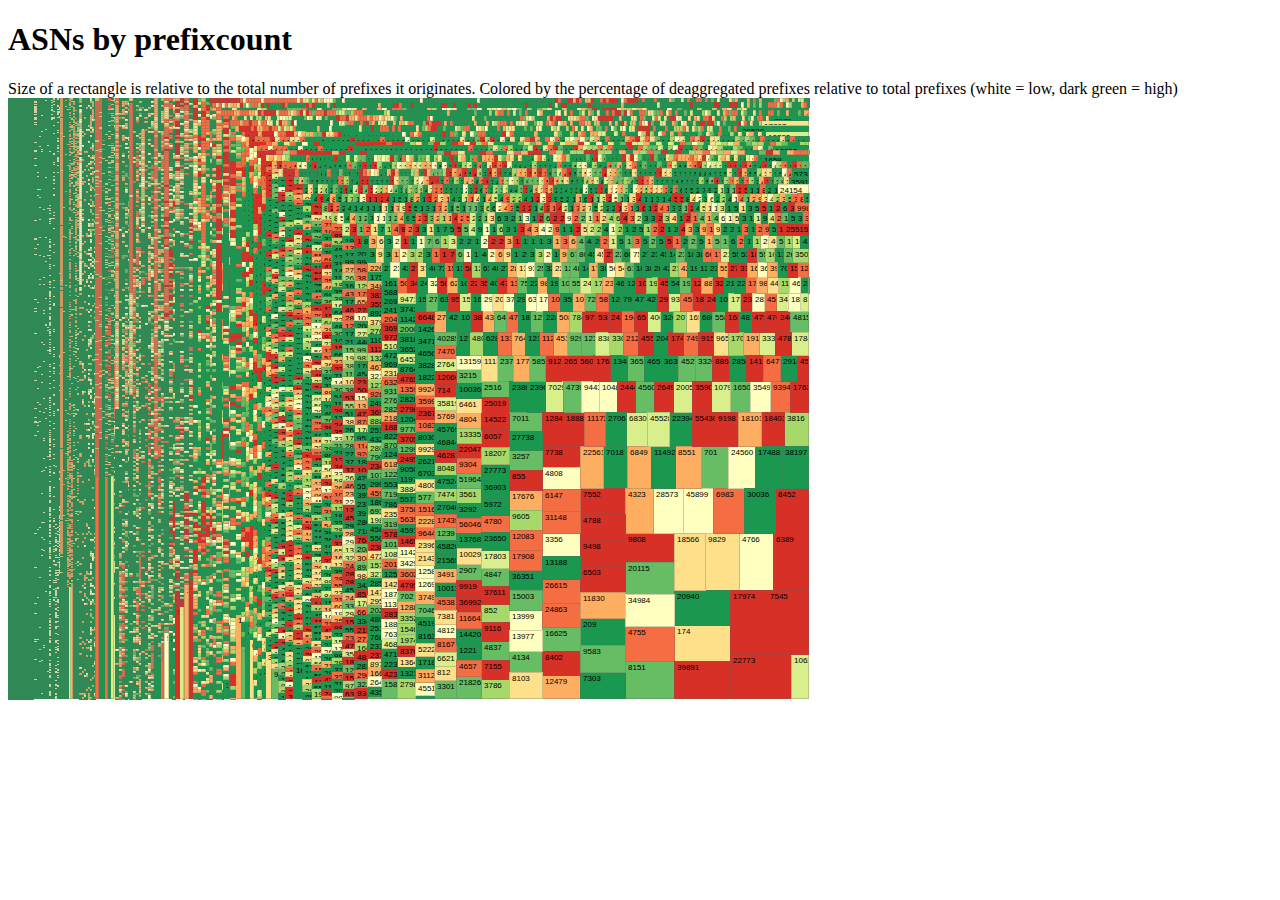
==== pfxcount/index.html @ 5225ae2b "rename/consistency" ====
<!DOCTYPE html>
<html>
  <head>
    <meta http-equiv="Content-Type" content="text/html;charset=utf-8">
    <title>Treemap</title>
    <script type="text/javascript" src="d3.v2.min.js"></script>
    <script type="text/javascript" src="colorbrewer.js"></script>
    <link type="text/css" rel="stylesheet" href="treemap.css"/>
  </head>
  <body>
    <h1>ASNs by prefixcount</h1>
    Size of a rectangle is relative to the total number of prefixes it originates.
    Colored by the percentage of deaggregated prefixes relative to total prefixes (white = low, dark green = high)
    <div id="chart"></div>
    <script type="text/javascript" src="treemap-pfxcount.js"></script>
  </body>
</html>
---- pfxcount/treemap.css ----
.cell {
  border: solid 0.5px rgb(255, 255, 255);
  border: solid 0.5px rgba(100, 100, 100, .3);
  font: 8px sans-serif;
  line-height: 12px;
  overflow: hidden;
  position: absolute;
  text-indent: 2px;
}
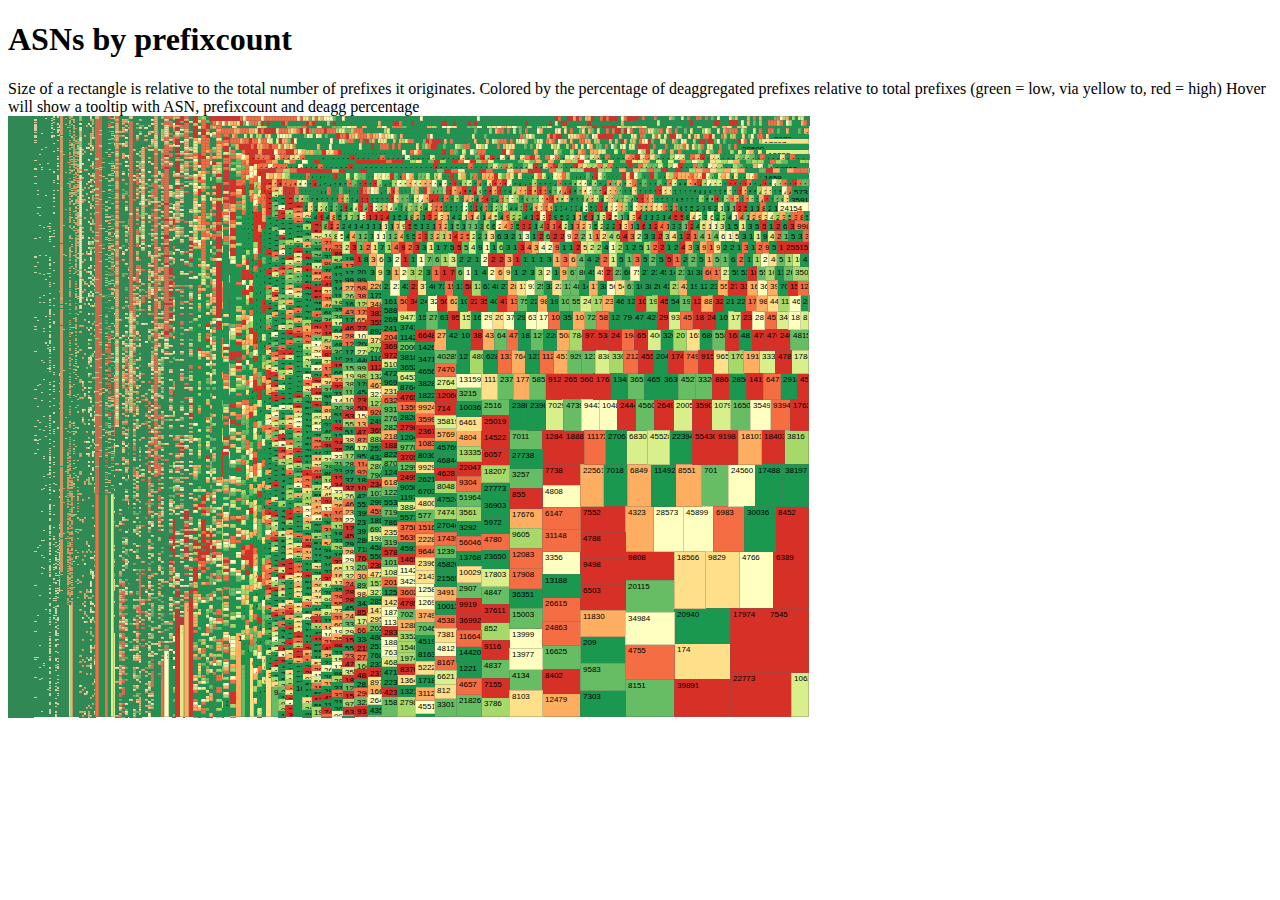
==== commit 4a86913f: "describe color + hover" ====
--- a/pfxcount/index.html
+++ b/pfxcount/index.html
@@ -10,7 +10,8 @@
   <body>
     <h1>ASNs by prefixcount</h1>
     Size of a rectangle is relative to the total number of prefixes it originates.
-    Colored by the percentage of deaggregated prefixes relative to total prefixes (white = low, dark green = high)
+    Colored by the percentage of deaggregated prefixes relative to total prefixes (green = low, via yellow to, red = high)
+    Hover will show a tooltip with ASN, prefixcount and deagg percentage
     <div id="chart"></div>
     <script type="text/javascript" src="treemap-pfxcount.js"></script>
   </body>
